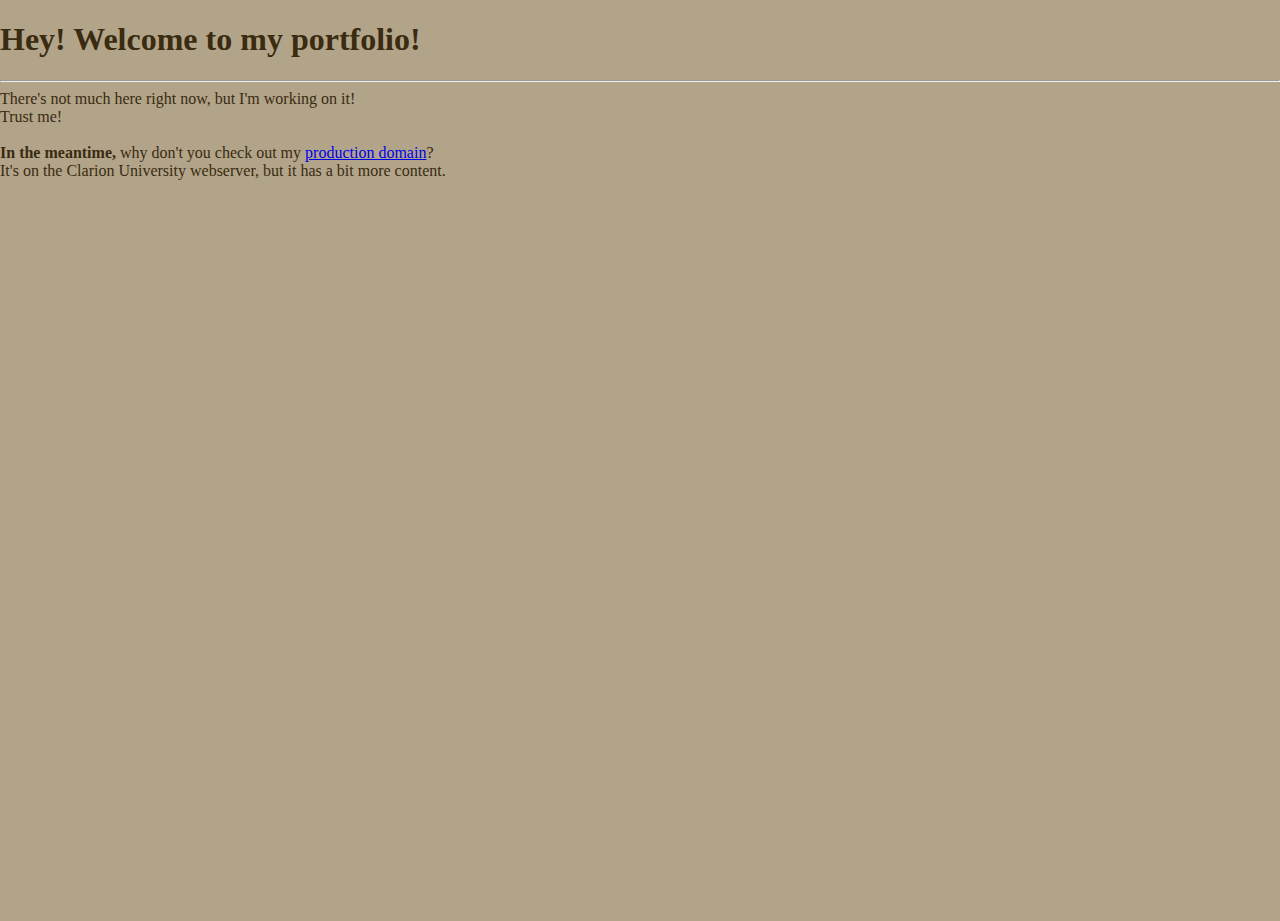
==== index.html @ 491145e2 "index template creation and css (barebones all)" ====
<!DOCTYPE html>
<!--
	Portfolio temporary index
	Created 06122017 1435pm
	Created by John Georgvich
-->

<html>
	<head>
		<meta charset="UFT-8" />
		<title> Portfolio index </title>
		<!-- incl. fonts from google fonts api -->
		<link href="https://fonts.googleapis.com/css?family=Roboto+Slab|Source+Serif+Pro" rel="stylesheet">
		<link rel="stylesheet" href="default.css" />

	</head>
	<body>
		<h1>Hey! Welcome to my portfolio!</h1>
		<hr />
		<div class="text-content">
			There's not much here right now, but I'm working on it!<br />
			Trust me!<br />
		</div> <br />
		
		<div class="text-content">
			<b>In the meantime,</b> why don't you check out my <a href="http://cisprod.clarion.edu/~s_jlgeorgvic">production domain</a>? <br /> 
			It's on the Clarion University webserver, but it has a bit more content.
		</div>
	</body>
</html>
---- default.css ----
/* default css for portfolio */

html, body {
	margin: 0 auto;
	height: 100%;
	padding: 0;
	font-size: 1em;
	color: #3A2B11;
	background: #B2A489;
	
	
}
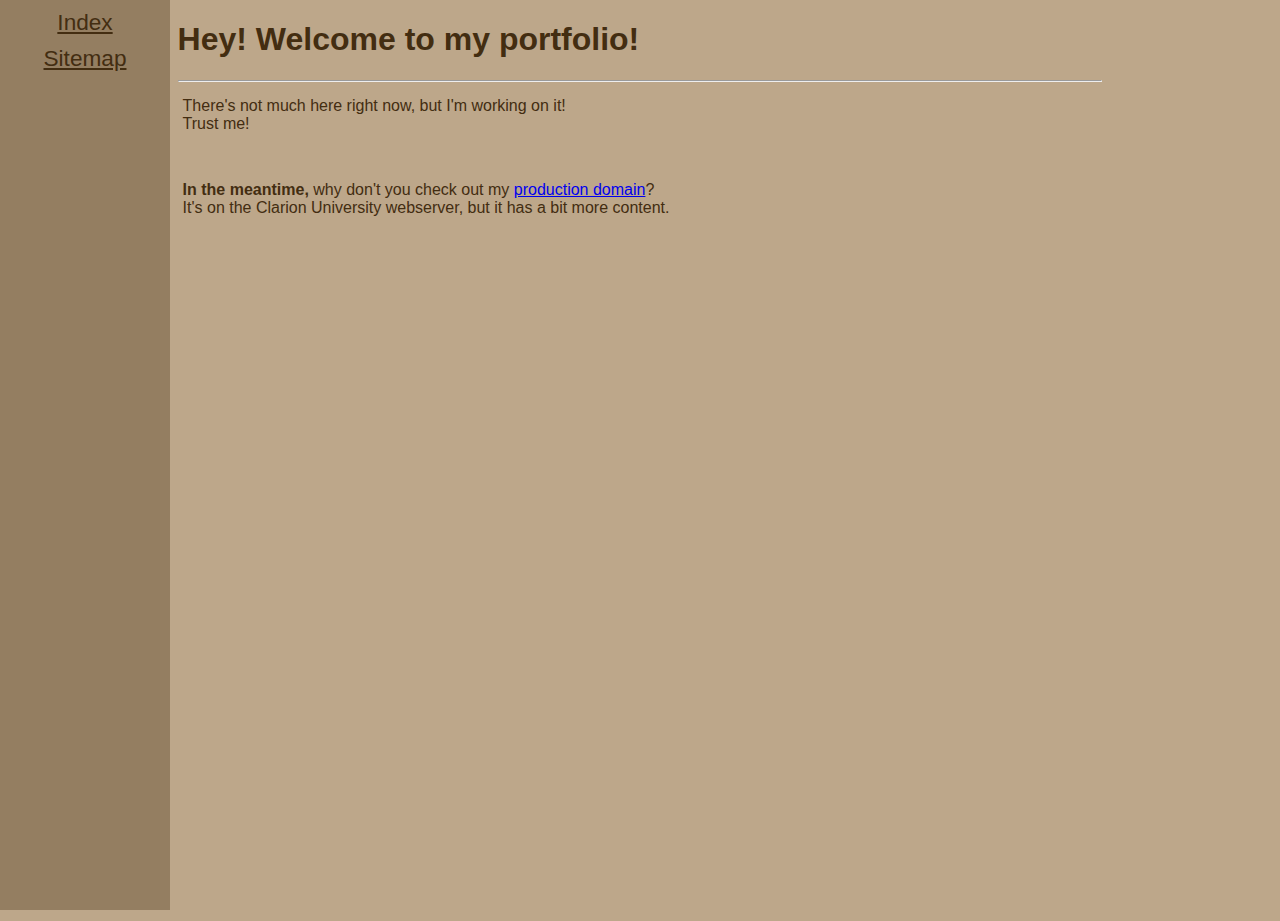
==== commit 49a58689: "created nav (no js), changed CSS, empty js created" ====
--- a/index.html
+++ b/index.html
@@ -12,9 +12,15 @@
 		<!-- incl. fonts from google fonts api -->
 		<link href="https://fonts.googleapis.com/css?family=Roboto+Slab|Source+Serif+Pro" rel="stylesheet">
 		<link rel="stylesheet" href="default.css" />
+		<script src="default.js"></script>
+	</head>
 
-	</head>
 	<body>
+		<div id="sideNav" class="sideNav">
+			<a href="index.html">Index</a>
+			<a href="sitemap.html">Sitemap</a>
+		</div>
+
 		<h1>Hey! Welcome to my portfolio!</h1>
 		<hr />
 		<div class="text-content">
@@ -27,4 +33,5 @@
 			It's on the Clarion University webserver, but it has a bit more content.
 		</div>
 	</body>
+
 </html>
--- a/default.css
+++ b/default.css
@@ -3,10 +3,41 @@
 html, body {
 	margin: 0 auto;
 	height: 100%;
+	width: 85%;
 	padding: 0;
 	font-size: 1em;
-	color: #3A2B11;
-	background: #B2A489;
+	color: #432D11;
+	background: #BDA78A;
 	
 	
 }
+
+h1 {
+	font-family: 'Source Sans Pro', sans-serif;
+}
+
+div {
+	font-family: 'Roboto', sans-serif;
+	margin:  10px auto;
+	padding: 5px;
+}
+
+.sideNav {
+	height: 100%;
+	margin: 0;
+	width: 160px;
+	position: fixed;
+	z-index: 1;
+	top: 0;
+	left: 0;
+	background-color: #947E61;
+}
+
+.sideNav a {
+	padding: 5px;
+	color: #432D11;
+	font-size: 1.414em;
+	display: block;
+	text-align: center;
+
+}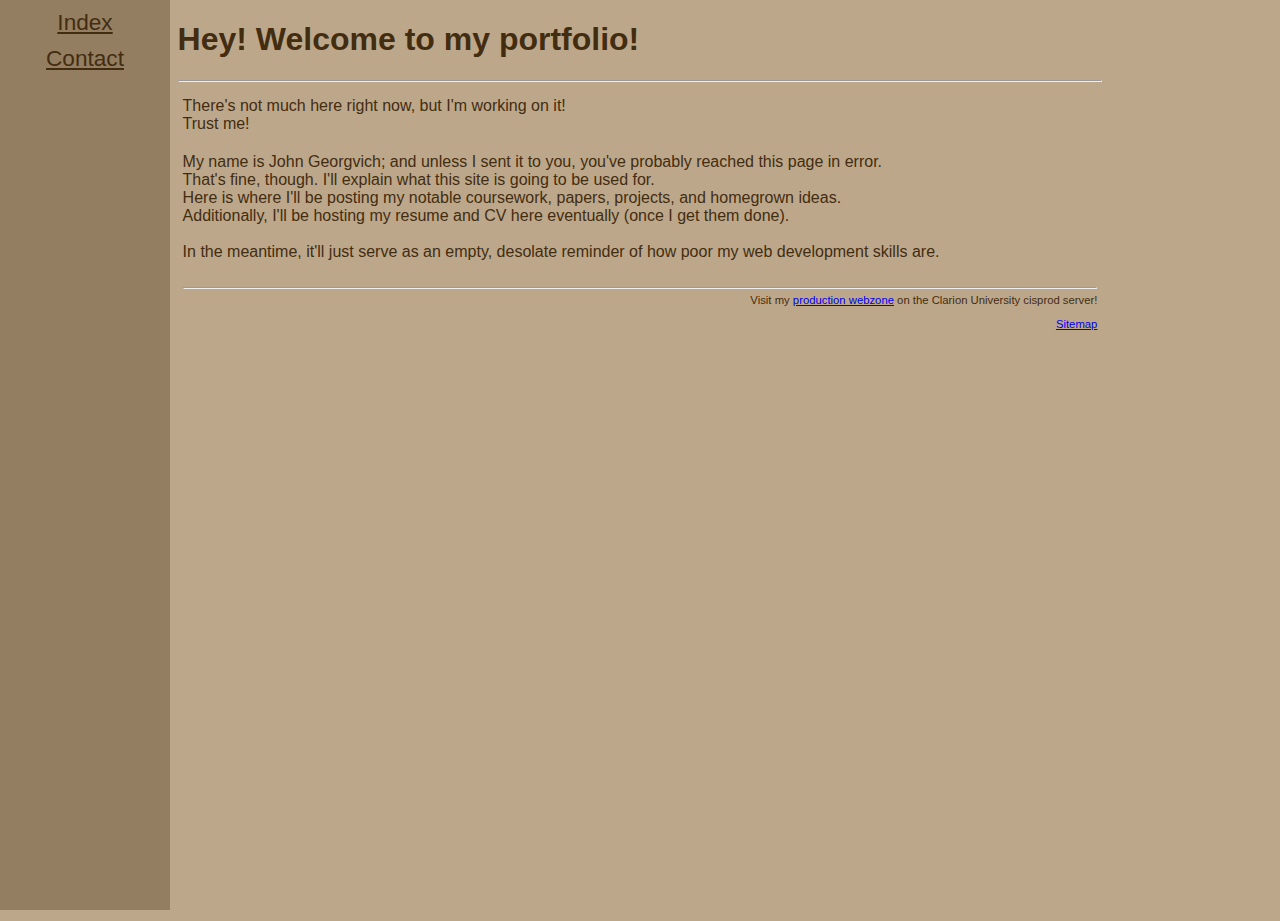
==== commit 0cd63d75: "created contact, add nav functionality" ====
--- a/index.html
+++ b/index.html
@@ -7,7 +7,7 @@
 
 <html>
 	<head>
-		<meta charset="UFT-8" />
+		<meta charset="UTF-8" />
 		<title> Portfolio index </title>
 		<!-- incl. fonts from google fonts api -->
 		<link href="https://fonts.googleapis.com/css?family=Roboto+Slab|Source+Serif+Pro" rel="stylesheet">
@@ -17,21 +17,29 @@
 
 	<body>
 		<div id="sideNav" class="sideNav">
-			<a href="index.html">Index</a>
-			<a href="sitemap.html">Sitemap</a>
+			<!-- generated by default.js -->
 		</div>
 
 		<h1>Hey! Welcome to my portfolio!</h1>
 		<hr />
+
 		<div class="text-content">
 			There's not much here right now, but I'm working on it!<br />
 			Trust me!<br />
-		</div> <br />
+		</div>
+
+		<div class="text-content">
+			My name is John Georgvich; and unless I sent it to you, you've probably reached this page in error.<br />
+			That's fine, though. I'll explain what this site is going to be used for.<br />
+			Here is where I'll be posting my notable coursework, papers, projects, and homegrown ideas. <br />
+			Additionally, I'll be hosting my resume and CV here eventually (once I get them done).<br /><br />
+			In the meantime, it'll just serve as an empty, desolate reminder of how poor my web development skills are.
+		</div>
 		
-		<div class="text-content">
-			<b>In the meantime,</b> why don't you check out my <a href="http://cisprod.clarion.edu/~s_jlgeorgvic">production domain</a>? <br /> 
-			It's on the Clarion University webserver, but it has a bit more content.
-		</div>
+		<footer id="pFooter">
+			<!-- generated by default.js -->
+		</footer>
+		
 	</body>
 
 </html>
--- a/default.css
+++ b/default.css
@@ -7,9 +7,7 @@
 	padding: 0;
 	font-size: 1em;
 	color: #432D11;
-	background: #BDA78A;
-	
-	
+	background: #BDA78A;	
 }
 
 h1 {
@@ -22,22 +20,57 @@
 	padding: 5px;
 }
 
+footer {
+	font-size: 0.707em;
+	font-family: 'Roboto', sans-serif;
+	margin:  10px auto;
+	padding: 5px;
+	text-align: right;
+}
+
+#main {
+    transition: margin-left .5s;
+    padding: 20px;
+}
+
 .sideNav {
 	height: 100%;
 	margin: 0;
-	width: 160px;
+	width: 10px;
 	position: fixed;
 	z-index: 1;
 	top: 0;
 	left: 0;
 	background-color: #947E61;
+	overflow-x: hidden; /* Disable horizontal scroll */
+	transition: 0.5s; /* 0.5 second transition effect to slide in the sidenav */
 }
 
 .sideNav a {
+
 	padding: 5px;
 	color: #432D11;
 	font-size: 1.414em;
 	display: block;
 	text-align: center;
+	transition: 0.3s;
+}
 
+.sideNav a:hover {
+    color: #f1f1f1;
+}
+
+/* Position and style the close button (top right corner) */
+.sideNav .closeNav {
+    position: absolute;
+    top: 0;
+    right: 25px;
+    font-size: 36px;
+    margin-left: 50px;
+}
+
+/* Style page content - use this if you want to push the page content to the right when you open the side navigation */
+.main {
+    transition: margin-left .5s;
+    padding: 20px;
 }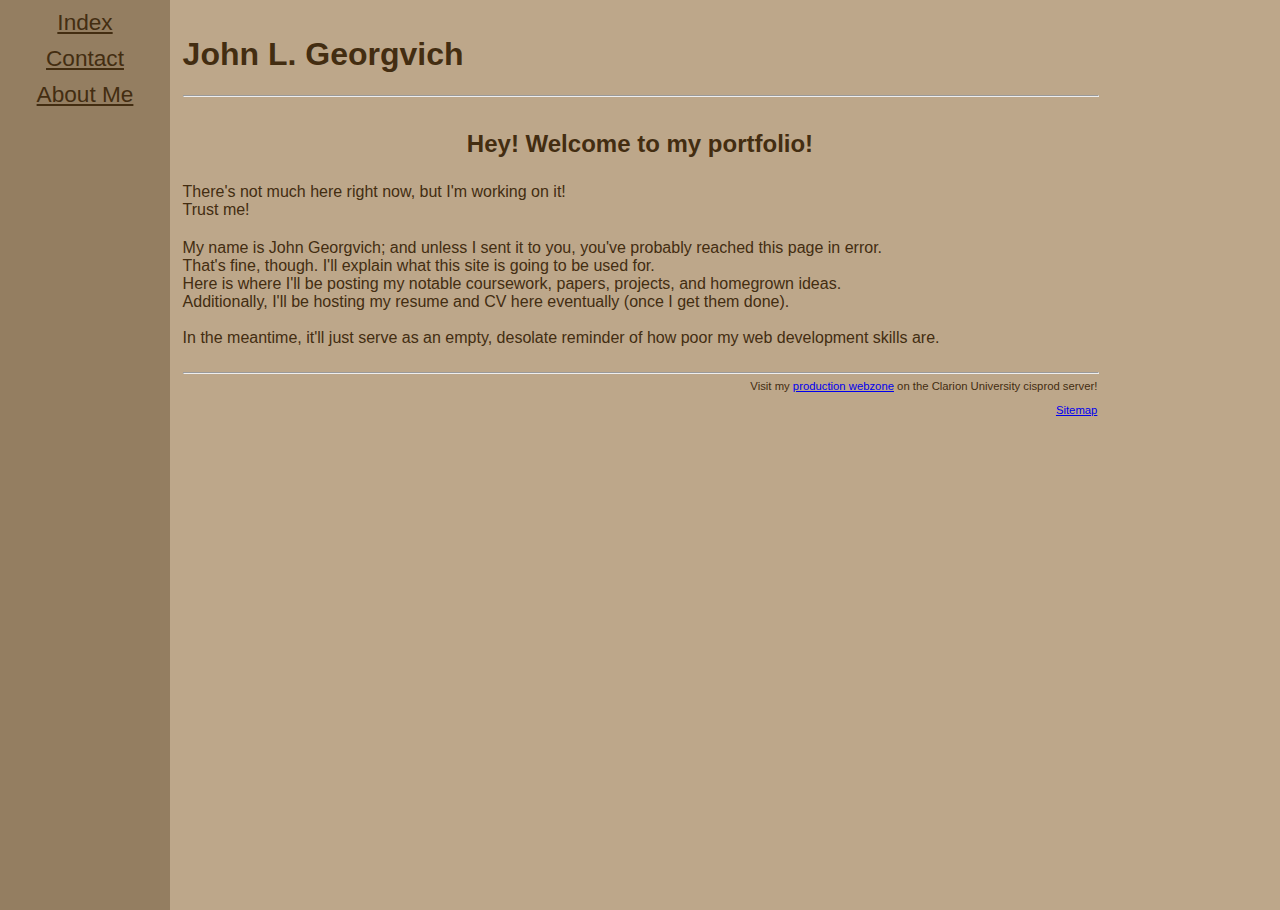
==== commit 6909cce2: "add header, about me; removed php (nonworking)" ====
--- a/index.html
+++ b/index.html
@@ -16,12 +16,15 @@
 	</head>
 
 	<body>
+		<header id="head">
+			<!-- generated by default.js -->
+		</header>
+
 		<div id="sideNav" class="sideNav">
 			<!-- generated by default.js -->
 		</div>
 
-		<h1>Hey! Welcome to my portfolio!</h1>
-		<hr />
+		<h2>Hey! Welcome to my portfolio!</h2>
 
 		<div class="text-content">
 			There's not much here right now, but I'm working on it!<br />
--- a/default.css
+++ b/default.css
@@ -12,6 +12,12 @@
 
 h1 {
 	font-family: 'Source Sans Pro', sans-serif;
+	text-align: left;
+}
+
+h2 {
+	font-family: 'Source Sans Pro', sans-serif;
+	text-align: center;
 }
 
 div {
@@ -20,12 +26,32 @@
 	padding: 5px;
 }
 
+header {
+	/*font-size: 2.827em;*/
+	font-family: 'Source Sans Pro', sans-serif;
+	margin: 10px auto;
+	padding: 5px;
+}
+
+header hr {
+	width: 100%;
+}
+
 footer {
 	font-size: 0.707em;
 	font-family: 'Roboto', sans-serif;
 	margin:  10px auto;
 	padding: 5px;
 	text-align: right;
+}
+
+footer hr {
+	width: 100%;
+}
+
+hr {
+	text-align: right;
+	width: 50%;
 }
 
 #main {
@@ -47,13 +73,13 @@
 }
 
 .sideNav a {
-
 	padding: 5px;
 	color: #432D11;
 	font-size: 1.414em;
 	display: block;
 	text-align: center;
 	transition: 0.3s;
+	visibility: hidden;
 }
 
 .sideNav a:hover {
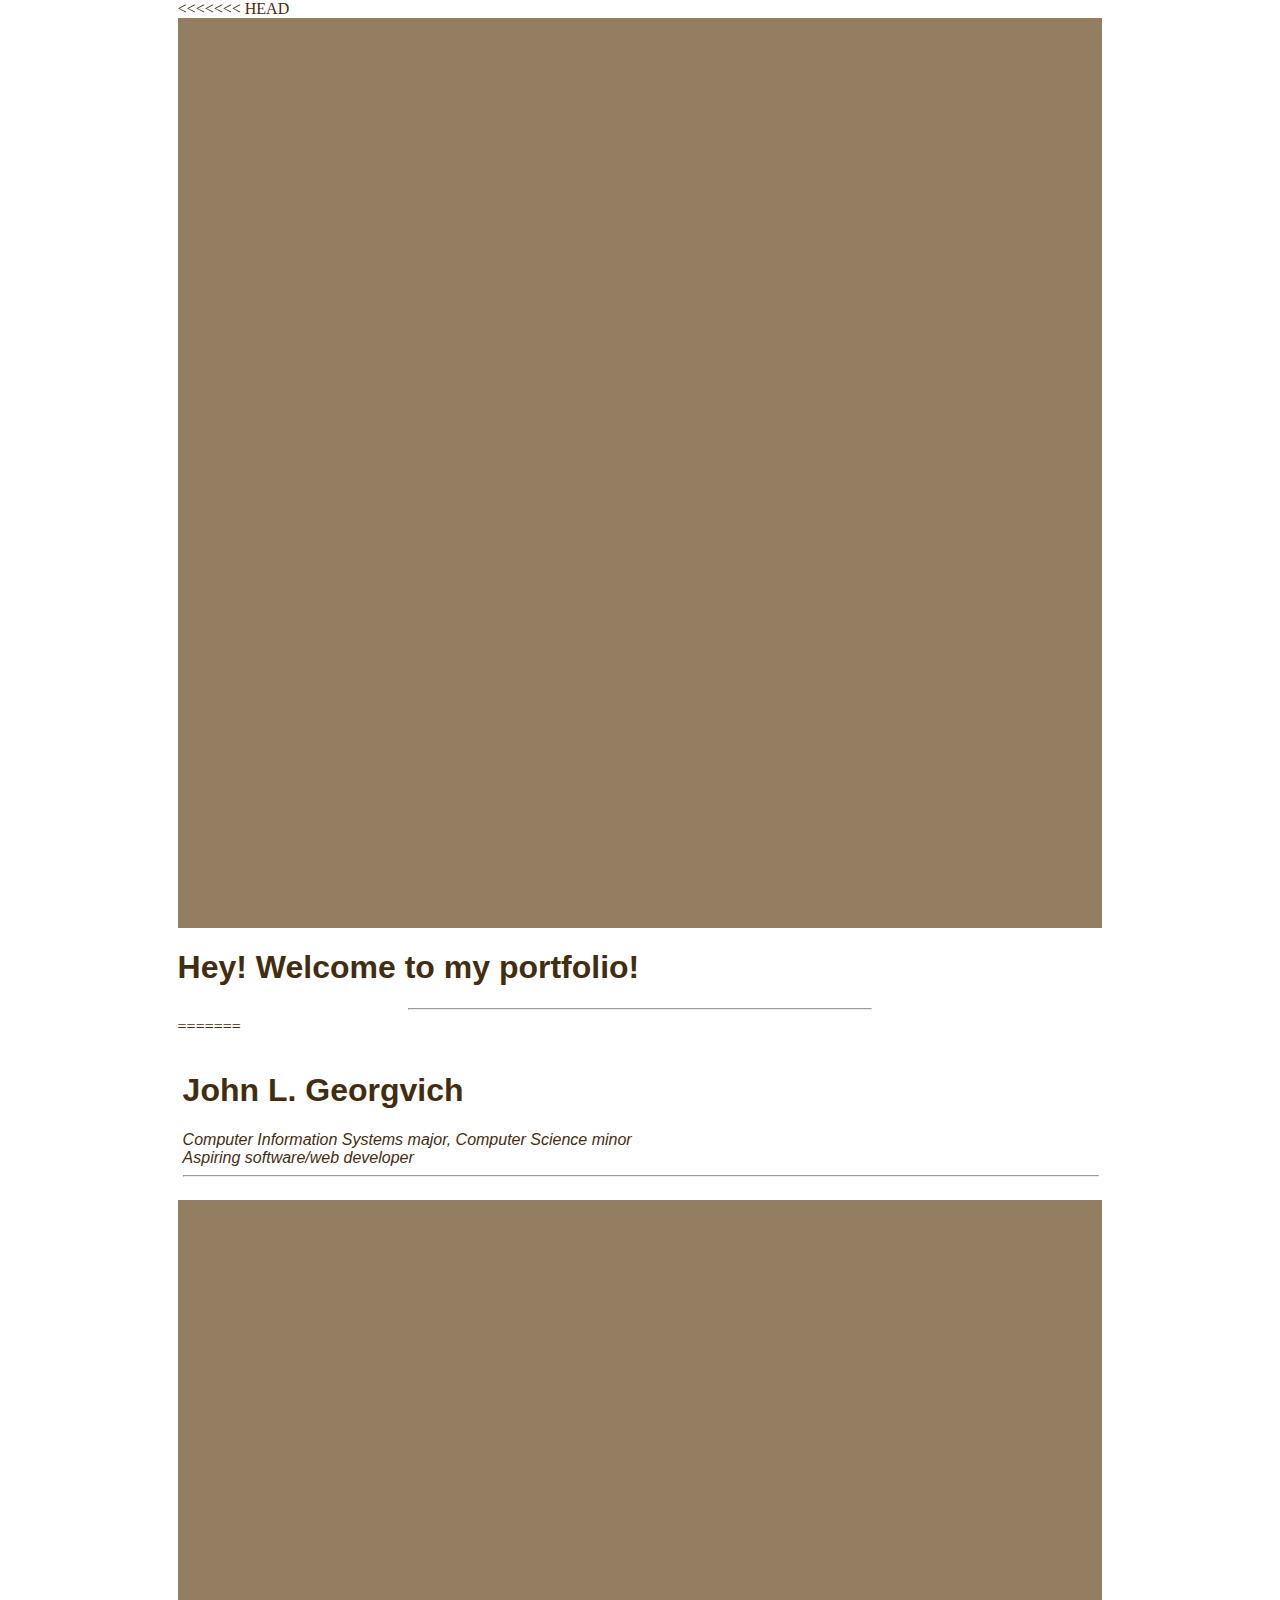
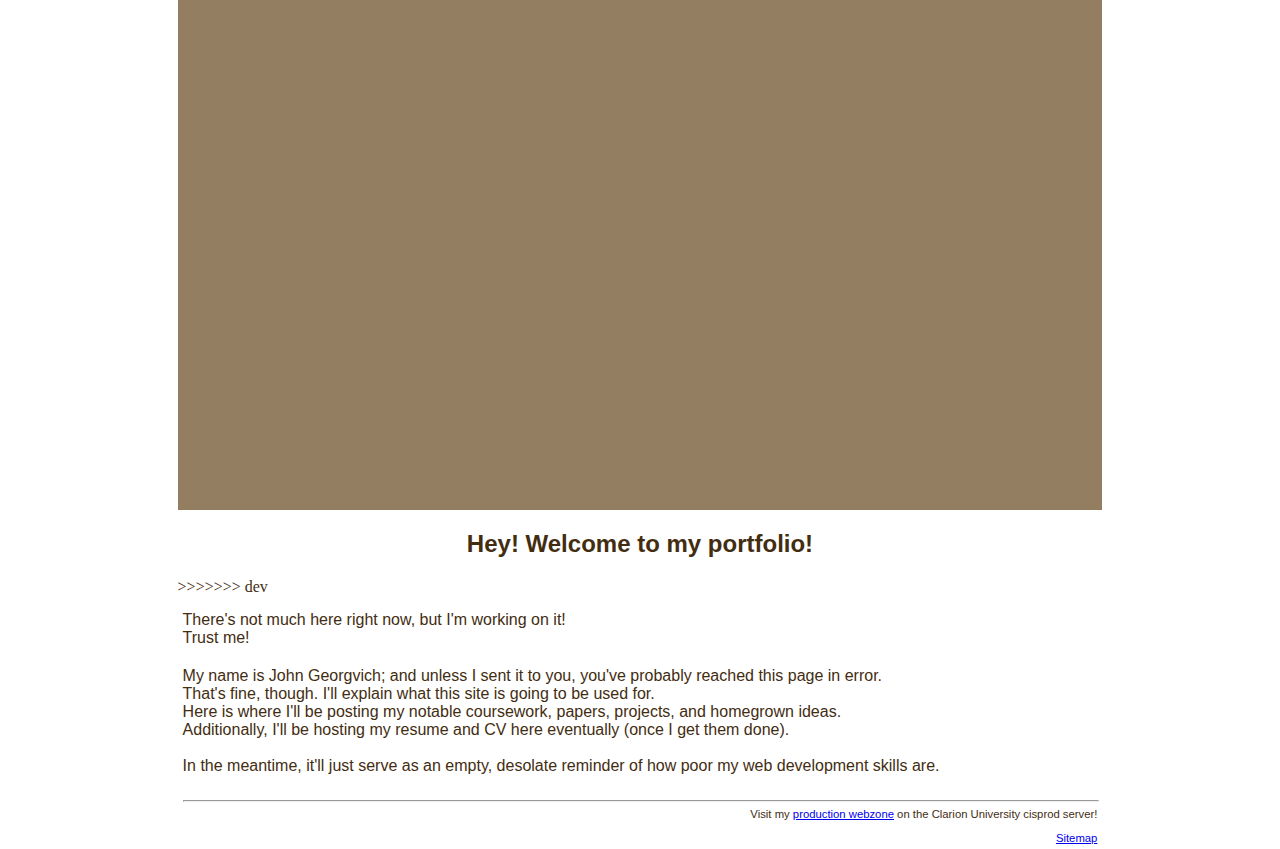
==== commit 0cb12d1c: "merge dev" ====
--- a/index.html
+++ b/index.html
@@ -16,6 +16,15 @@
 	</head>
 
 	<body>
+<<<<<<< HEAD
+		<div id="sideNav" class="sideNav">
+			<a href="index.html">Index</a>
+			<a href="sitemap.html">Sitemap</a>
+		</div>
+
+		<h1>Hey! Welcome to my portfolio!</h1>
+		<hr />
+=======
 		<header id="head">
 			<!-- generated by default.js -->
 		</header>
@@ -26,6 +35,7 @@
 
 		<h2>Hey! Welcome to my portfolio!</h2>
 
+>>>>>>> dev
 		<div class="text-content">
 			There's not much here right now, but I'm working on it!<br />
 			Trust me!<br />
--- a/default.css
+++ b/default.css
@@ -7,21 +7,36 @@
 	padding: 0;
 	font-size: 1em;
 	color: #432D11;
+<<<<<<< HEAD
+	background: #BDA78A;
+	
+	
+=======
 	background: #BDA78A;	
+>>>>>>> dev
 }
 
 h1 {
 	font-family: 'Source Sans Pro', sans-serif;
+<<<<<<< HEAD
+=======
+	margin-bottom: 0;
 	text-align: left;
 }
 
 h2 {
 	font-family: 'Source Sans Pro', sans-serif;
 	text-align: center;
+>>>>>>> dev
 }
 
 div {
 	font-family: 'Roboto', sans-serif;
+<<<<<<< HEAD
+	margin:  10px auto;
+	padding: 5px;
+=======
+	width: 70%;
 	margin:  10px auto;
 	padding: 5px;
 }
@@ -57,19 +72,27 @@
 #main {
     transition: margin-left .5s;
     padding: 20px;
+>>>>>>> dev
 }
 
 .sideNav {
 	height: 100%;
 	margin: 0;
+<<<<<<< HEAD
+	width: 160px;
+=======
 	width: 10px;
+>>>>>>> dev
 	position: fixed;
 	z-index: 1;
 	top: 0;
 	left: 0;
 	background-color: #947E61;
+<<<<<<< HEAD
+=======
 	overflow-x: hidden; /* Disable horizontal scroll */
 	transition: 0.5s; /* 0.5 second transition effect to slide in the sidenav */
+>>>>>>> dev
 }
 
 .sideNav a {
@@ -78,6 +101,9 @@
 	font-size: 1.414em;
 	display: block;
 	text-align: center;
+<<<<<<< HEAD
+
+=======
 	transition: 0.3s;
 	visibility: hidden;
 }
@@ -99,4 +125,5 @@
 .main {
     transition: margin-left .5s;
     padding: 20px;
+>>>>>>> dev
 }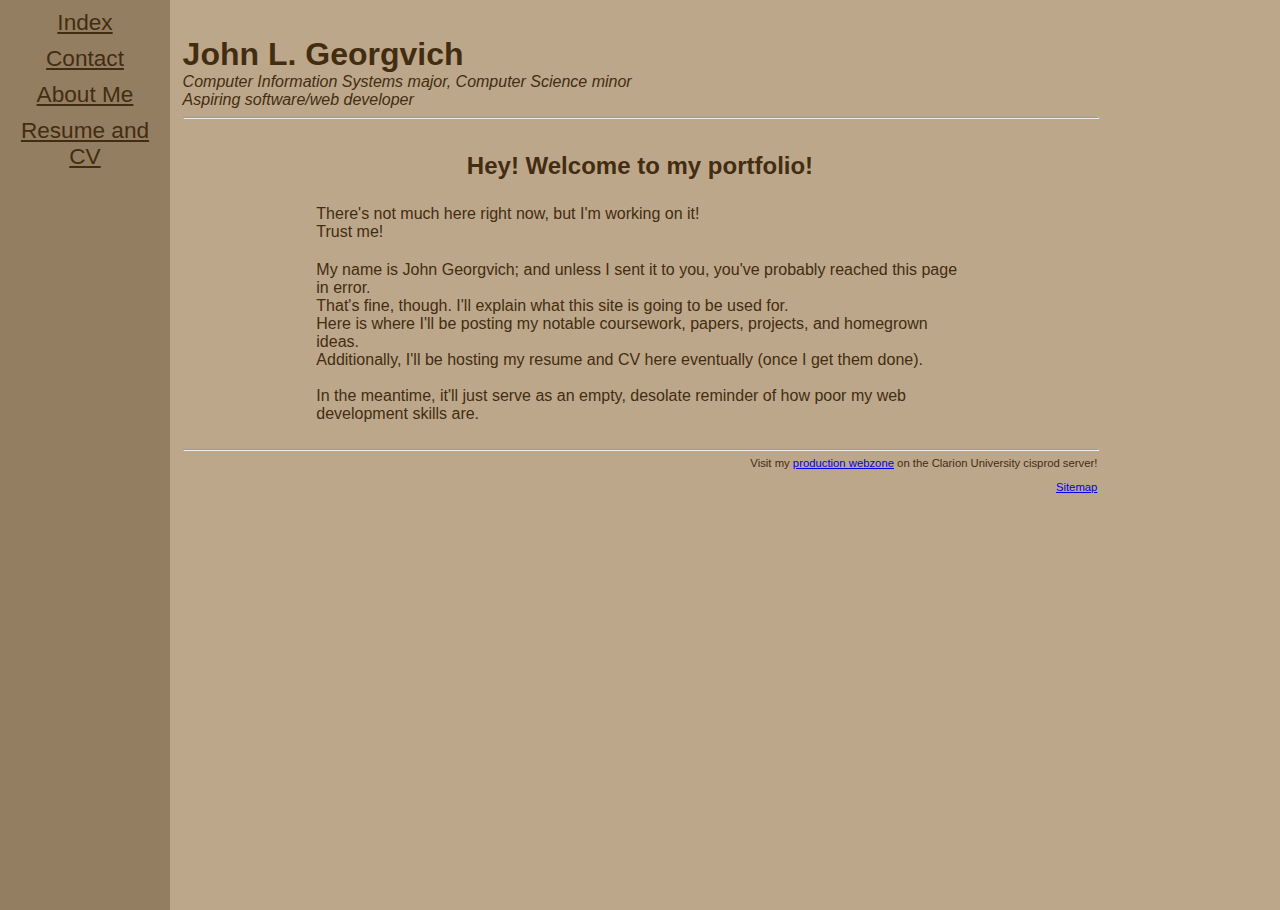
==== commit 012f49fa: "slight fix" ====
--- a/index.html
+++ b/index.html
@@ -16,15 +16,6 @@
 	</head>
 
 	<body>
-<<<<<<< HEAD
-		<div id="sideNav" class="sideNav">
-			<a href="index.html">Index</a>
-			<a href="sitemap.html">Sitemap</a>
-		</div>
-
-		<h1>Hey! Welcome to my portfolio!</h1>
-		<hr />
-=======
 		<header id="head">
 			<!-- generated by default.js -->
 		</header>
@@ -35,7 +26,6 @@
 
 		<h2>Hey! Welcome to my portfolio!</h2>
 
->>>>>>> dev
 		<div class="text-content">
 			There's not much here right now, but I'm working on it!<br />
 			Trust me!<br />
--- a/default.css
+++ b/default.css
@@ -7,19 +7,11 @@
 	padding: 0;
 	font-size: 1em;
 	color: #432D11;
-<<<<<<< HEAD
-	background: #BDA78A;
-	
-	
-=======
 	background: #BDA78A;	
->>>>>>> dev
 }
 
 h1 {
 	font-family: 'Source Sans Pro', sans-serif;
-<<<<<<< HEAD
-=======
 	margin-bottom: 0;
 	text-align: left;
 }
@@ -27,15 +19,10 @@
 h2 {
 	font-family: 'Source Sans Pro', sans-serif;
 	text-align: center;
->>>>>>> dev
 }
 
 div {
 	font-family: 'Roboto', sans-serif;
-<<<<<<< HEAD
-	margin:  10px auto;
-	padding: 5px;
-=======
 	width: 70%;
 	margin:  10px auto;
 	padding: 5px;
@@ -72,27 +59,19 @@
 #main {
     transition: margin-left .5s;
     padding: 20px;
->>>>>>> dev
 }
 
 .sideNav {
 	height: 100%;
 	margin: 0;
-<<<<<<< HEAD
-	width: 160px;
-=======
 	width: 10px;
->>>>>>> dev
 	position: fixed;
 	z-index: 1;
 	top: 0;
 	left: 0;
 	background-color: #947E61;
-<<<<<<< HEAD
-=======
 	overflow-x: hidden; /* Disable horizontal scroll */
 	transition: 0.5s; /* 0.5 second transition effect to slide in the sidenav */
->>>>>>> dev
 }
 
 .sideNav a {
@@ -101,9 +80,6 @@
 	font-size: 1.414em;
 	display: block;
 	text-align: center;
-<<<<<<< HEAD
-
-=======
 	transition: 0.3s;
 	visibility: hidden;
 }
@@ -125,5 +101,4 @@
 .main {
     transition: margin-left .5s;
     padding: 20px;
->>>>>>> dev
 }